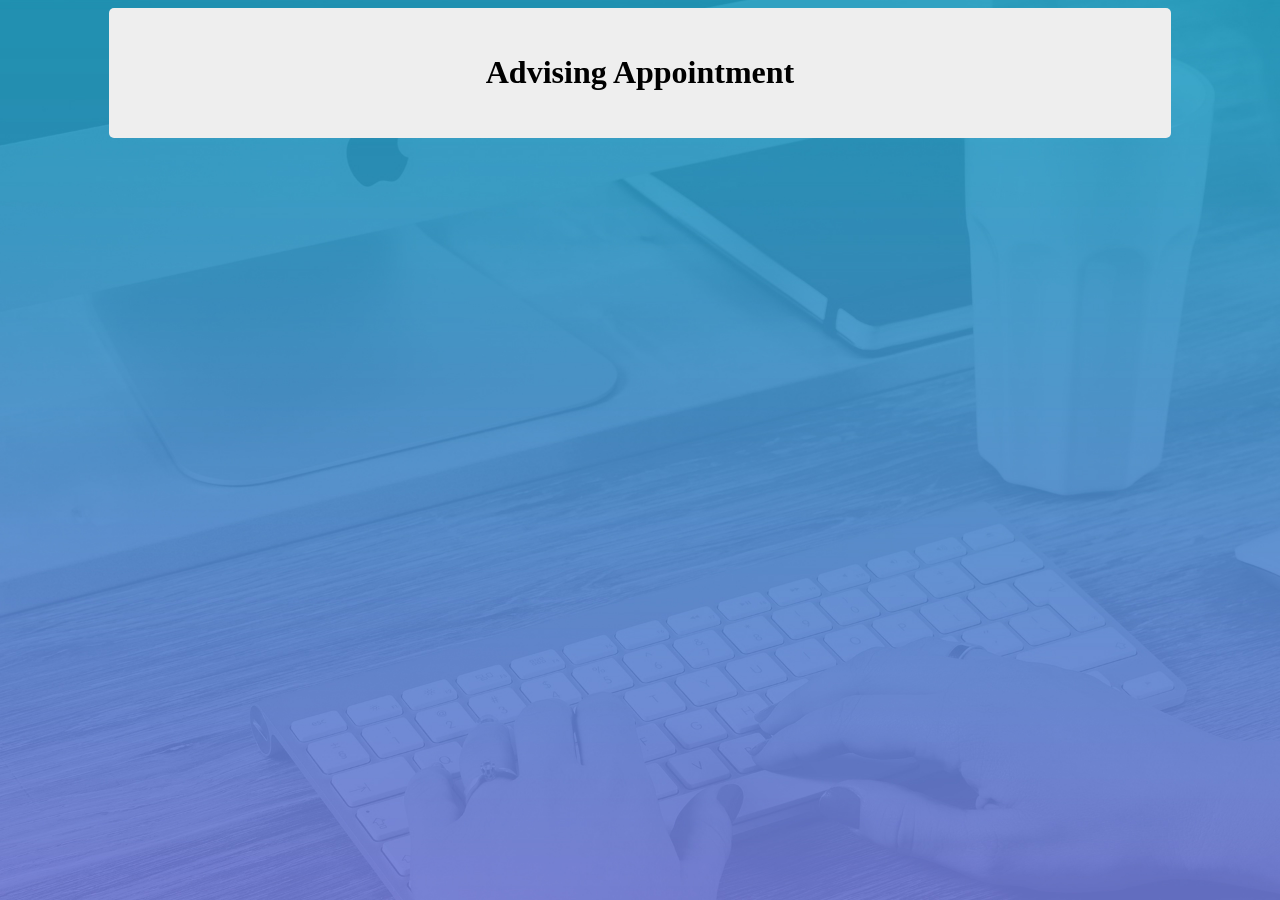
==== index.html @ 6792ff95 "Initial Commit" ====
<!DOCTYPE html>
<html lang="en">

<head>
  <meta charset="utf-8">
  <title>Advising Appointment</title>
  <link rel="stylesheet" href="styles.css" >
</head>

<body>
  <main class="container">

    <h1>Advising Appointment</h1>

  </main>
</body>

</html>
---- styles.css ----
body {
  background-image:url(images/makeAppt.jpg);
  background-size: cover;
  background-attachment:fixed;
  background-color:#508ec7;
}
.container {
  margin:auto;
  width:80%;
  background-color: #eeeeee;
  padding:25px;
  border-radius: 5px;
  margin-bottom: 10px;
}

h1{ text-align: center;}
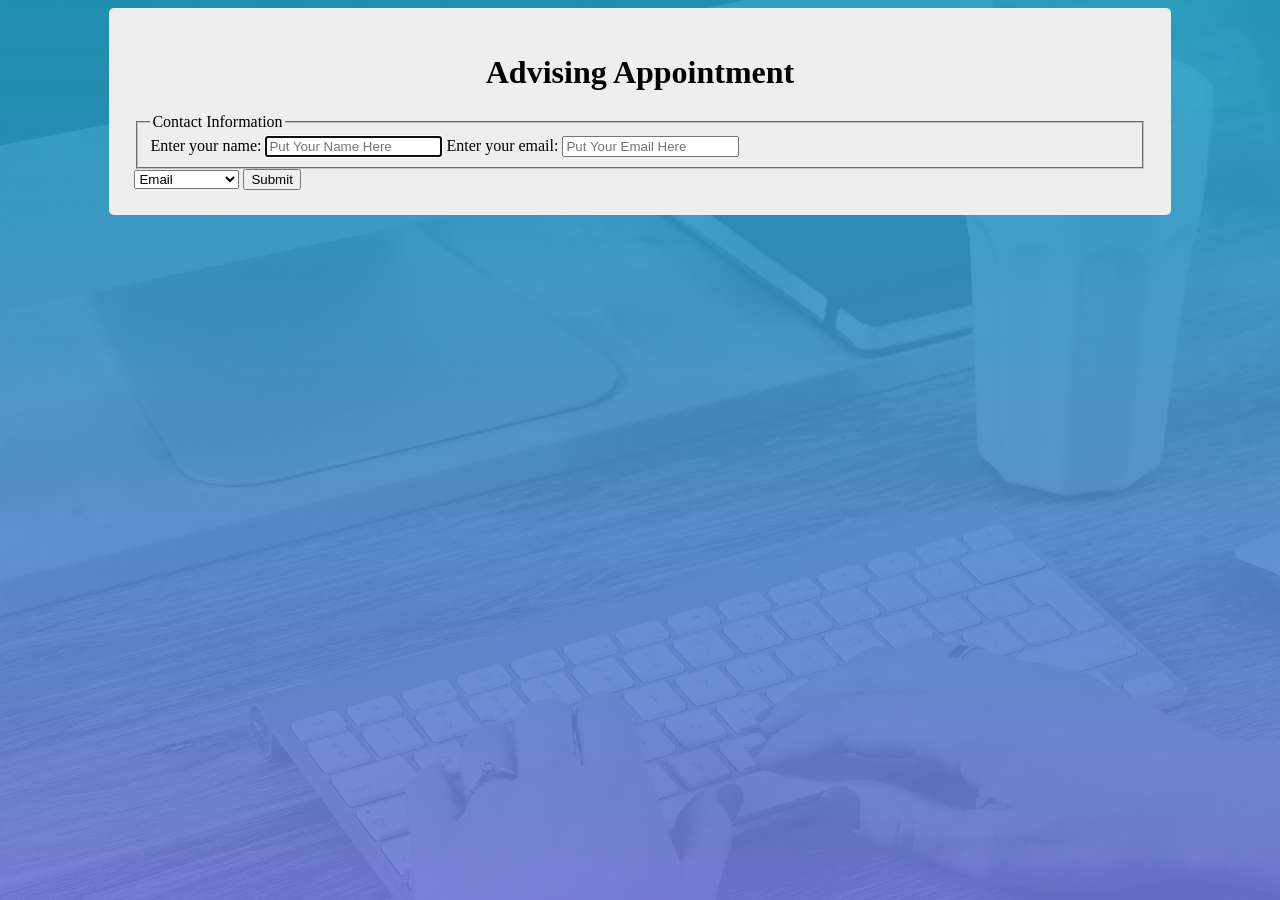
==== commit e46aaab7: "That One" ====
--- a/index.html
+++ b/index.html
@@ -11,6 +11,27 @@
   <main class="container">
 
     <h1>Advising Appointment</h1>
+    <form action="thankyou.html" method="post">
+
+    <fieldset>  
+      <legend>Contact Information</legend>
+      <label for="firstName">Enter your name:</label>
+      <input type="text" name="firstname" id="firstName" required placeholder="Put Your Name Here" autofocus>
+    
+      <label for="Email">Enter your email:</label>
+      <input type="email" name="Email" id="Email" required placeholder="Put Your Email Here">
+    
+    </fieldset>  
+
+      <select name="apptType" id="apptType">
+        <option value="email">Email</option>
+        <option value="text">Text Message</option>
+        <option value="owl">Owl</option>
+      </select>
+
+      <input type="submit" value="Submit">
+
+    </form>
 
   </main>
 </body>
